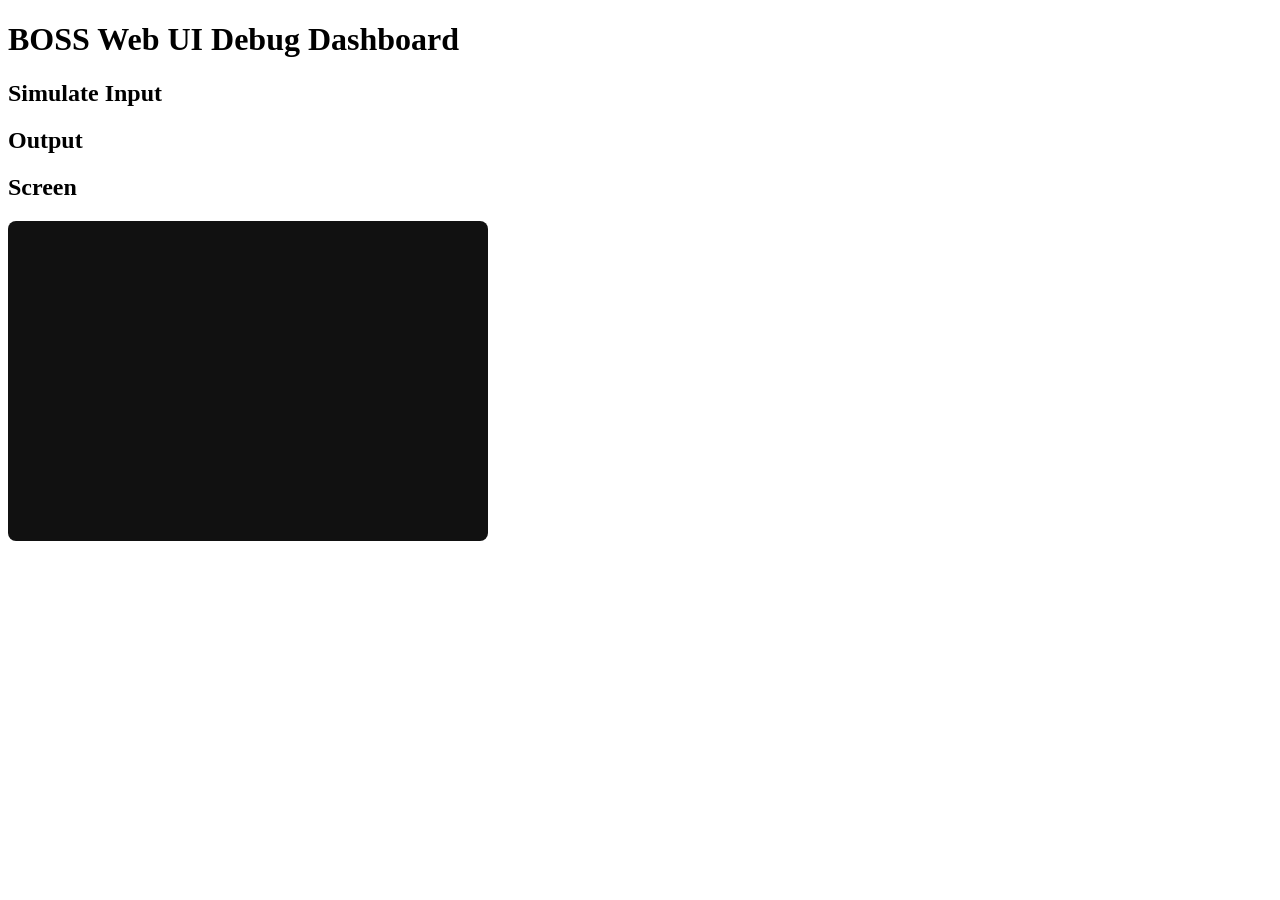
==== boss/webui/static/index.html @ 99c830b0 "web ui debugger buildout" ====
<!DOCTYPE html>
<html lang="en">
<head>
    <meta charset="UTF-8">
    <title>BOSS Web UI Debug Dashboard</title>
    <meta name="viewport" content="width=device-width, initial-scale=1.0">
    <link rel="stylesheet" href="/static/style.css">
</head>
<body>
    <h1>BOSS Web UI Debug Dashboard</h1>
    <div id="status"></div>
    <div class="dashboard">
        <section>
            <h2>Simulate Input</h2>
            <div id="controls"></div>
        </section>
        <section>
            <h2>Output</h2>
            <div id="output-state"></div>
        </section>
        <section>
            <h2>Screen</h2>
            <canvas id="screen-emulator" width="480" height="320" style="background:#111; border-radius:8px; width:100%; max-width:480px; height:320px;"></canvas>
        </section>
    </div>
    <script src="/static/main.js"></script>
</body>
</html>
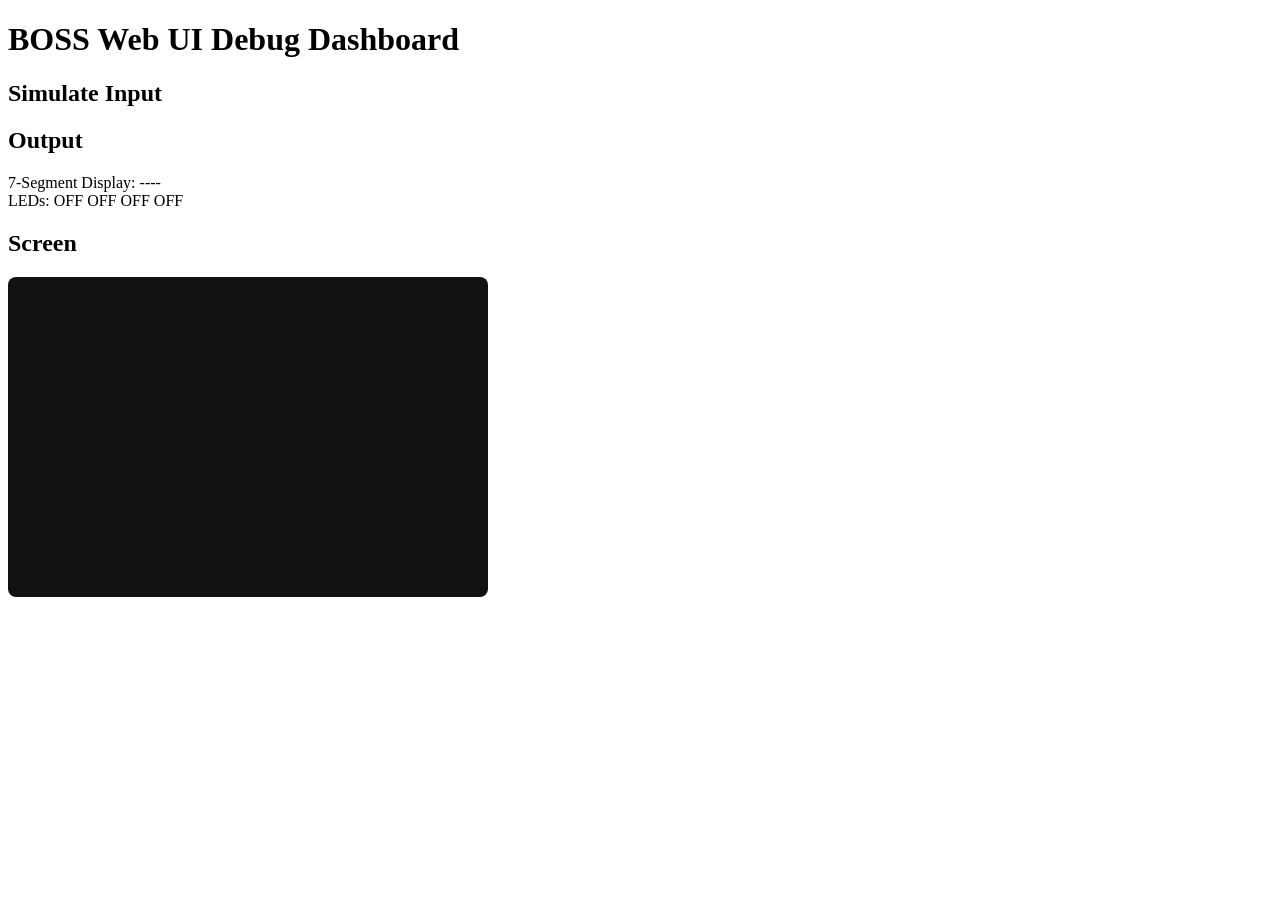
==== commit 3e749610: "Enhance BOSS Web UI with real-time hardware emulation features - Updated hardware initialization in " ====
--- a/boss/webui/static/index.html
+++ b/boss/webui/static/index.html
@@ -9,16 +9,30 @@
 <body>
     <h1>BOSS Web UI Debug Dashboard</h1>
     <div id="status"></div>
-    <div class="dashboard">
+    <div class="dashboard dashboard-top">
         <section>
             <h2>Simulate Input</h2>
             <div id="controls"></div>
         </section>
         <section>
             <h2>Output</h2>
-            <div id="output-state"></div>
+            <div id="output-card">
+                <div class="output-row">
+                    <span class="output-label">7-Segment Display:</span>
+                    <span id="display-value" class="output-value">----</span>
+                </div>
+                <div class="output-row">
+                    <span class="output-label">LEDs:</span>
+                    <span id="led-red" class="led-indicator led-red">OFF</span>
+                    <span id="led-yellow" class="led-indicator led-yellow">OFF</span>
+                    <span id="led-green" class="led-indicator led-green">OFF</span>
+                    <span id="led-blue" class="led-indicator led-blue">OFF</span>
+                </div>
+            </div>
         </section>
-        <section>
+    </div>
+    <div class="dashboard dashboard-bottom">
+        <section style="width:100%">
             <h2>Screen</h2>
             <canvas id="screen-emulator" width="480" height="320" style="background:#111; border-radius:8px; width:100%; max-width:480px; height:320px;"></canvas>
         </section>
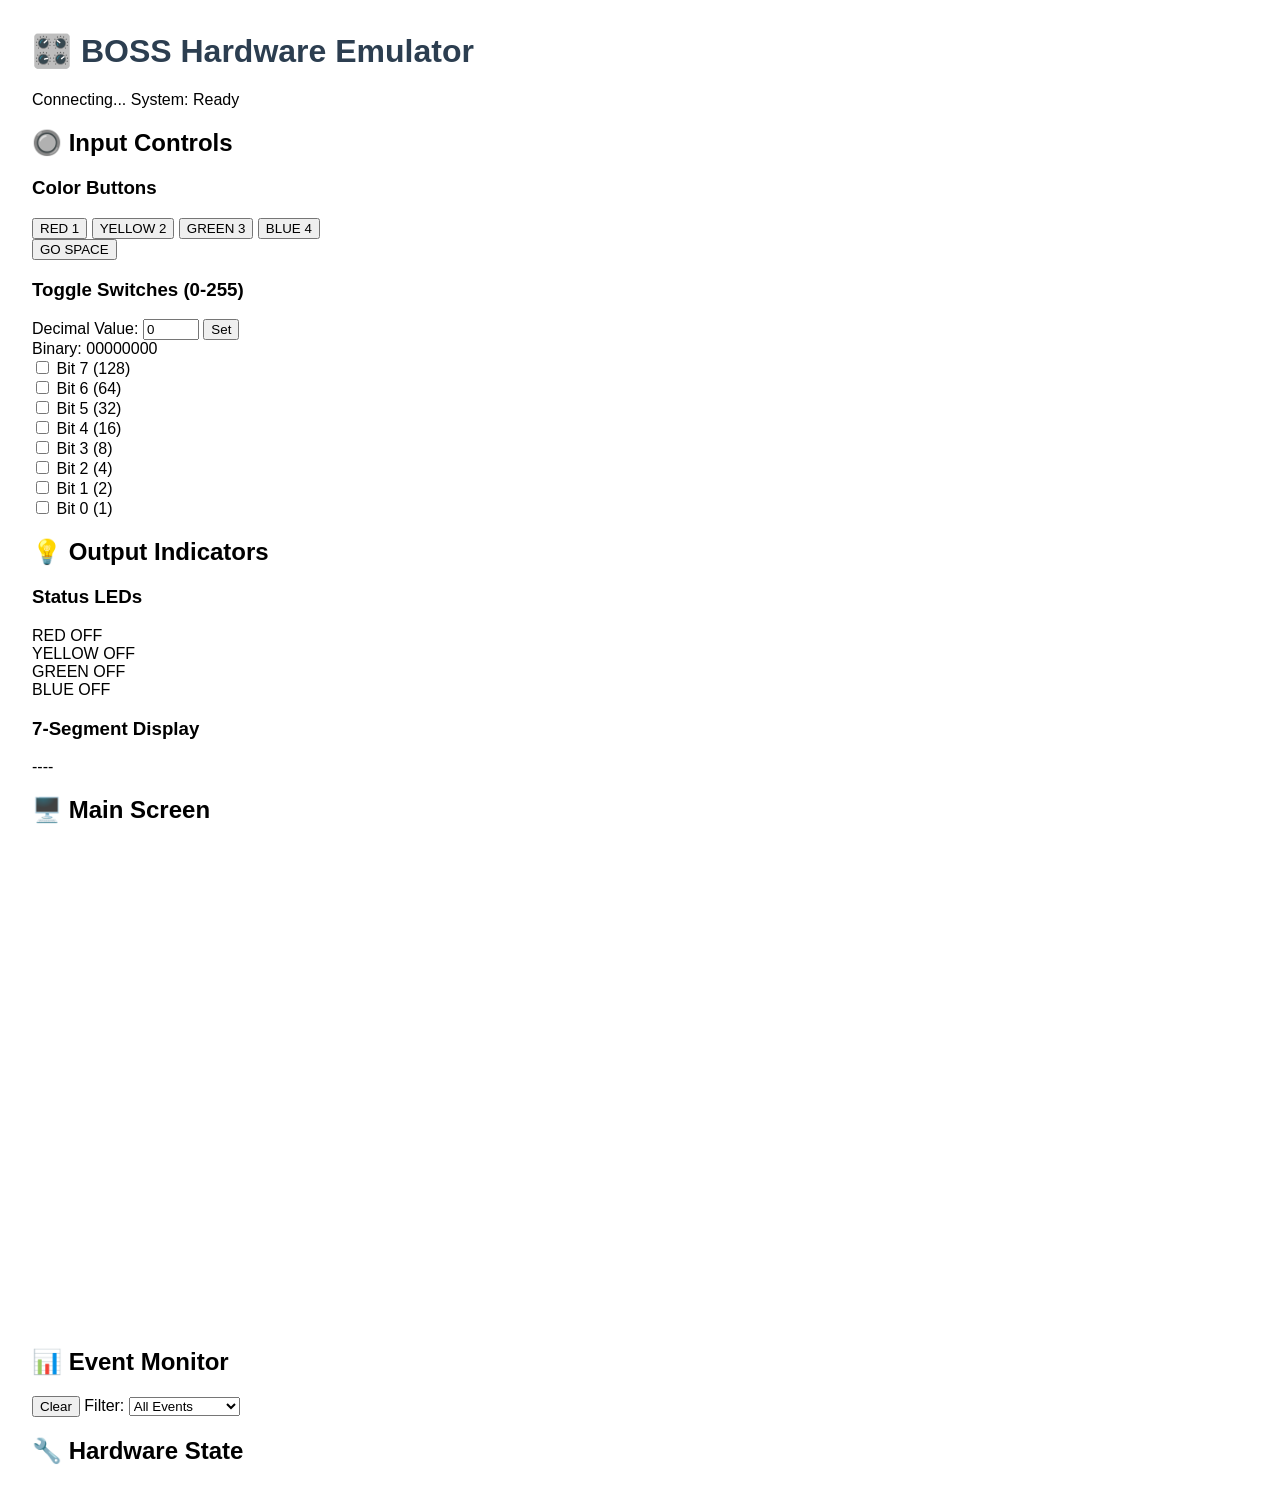
==== commit 35d99f27: "Refactor Web UI: Clean up HTML and CSS structure for improved maintainability" ====
--- a/boss/webui/static/index.html
+++ b/boss/webui/static/index.html
@@ -2,41 +2,221 @@
 <html lang="en">
 <head>
     <meta charset="UTF-8">
-    <title>BOSS Web UI Debug Dashboard</title>
     <meta name="viewport" content="width=device-width, initial-scale=1.0">
+    <title>BOSS Web UI - Hardware Emulator</title>
     <link rel="stylesheet" href="/static/style.css">
+    <style>
+        body { font-family: sans-serif; margin: 2em; }
+        h1 { color: #2c3e50; }
+        #hardware-state { margin-top: 1em; }
+        .led { display: inline-block; width: 20px; height: 20px; border-radius: 50%; margin-right: 8px; }
+        .on { background: #27ae60; }
+        .off { background: #c0392b; }
+        .label { margin-right: 16px; }
+    </style>
 </head>
 <body>
-    <h1>BOSS Web UI Debug Dashboard</h1>
-    <div id="status"></div>
-    <div class="dashboard dashboard-top">
-        <section>
-            <h2>Simulate Input</h2>
-            <div id="controls"></div>
-        </section>
-        <section>
-            <h2>Output</h2>
-            <div id="output-card">
-                <div class="output-row">
-                    <span class="output-label">7-Segment Display:</span>
-                    <span id="display-value" class="output-value">----</span>
-                </div>
-                <div class="output-row">
-                    <span class="output-label">LEDs:</span>
-                    <span id="led-red" class="led-indicator led-red">OFF</span>
-                    <span id="led-yellow" class="led-indicator led-yellow">OFF</span>
-                    <span id="led-green" class="led-indicator led-green">OFF</span>
-                    <span id="led-blue" class="led-indicator led-blue">OFF</span>
-                </div>
+    <div class="container">
+        <header>
+            <h1>🎛️ BOSS Hardware Emulator</h1>
+            <div class="status-bar">
+                <span id="connection-status" class="status disconnected">Connecting...</span>
+                <span id="system-status">System: Ready</span>
             </div>
-        </section>
+        </header>
+
+        <main class="dashboard">
+            <!-- Input Controls Section -->
+            <section class="panel input-panel">
+                <h2>🔘 Input Controls</h2>
+                
+                <!-- Buttons -->
+                <div class="control-group">
+                    <h3>Color Buttons</h3>
+                    <div class="button-grid">
+                        <button class="hw-button red" data-button="red">
+                            <span class="button-label">RED</span>
+                            <span class="button-shortcut">1</span>
+                        </button>
+                        <button class="hw-button yellow" data-button="yellow">
+                            <span class="button-label">YELLOW</span>
+                            <span class="button-shortcut">2</span>
+                        </button>
+                        <button class="hw-button green" data-button="green">
+                            <span class="button-label">GREEN</span>
+                            <span class="button-shortcut">3</span>
+                        </button>
+                        <button class="hw-button blue" data-button="blue">
+                            <span class="button-label">BLUE</span>
+                            <span class="button-shortcut">4</span>
+                        </button>
+                    </div>
+                    
+                    <div class="main-button-container">
+                        <button class="hw-button main-button" data-button="main">
+                            <span class="button-label">GO</span>
+                            <span class="button-shortcut">SPACE</span>
+                        </button>
+                    </div>
+                </div>
+
+                <!-- Switch Controls -->
+                <div class="control-group">
+                    <h3>Toggle Switches (0-255)</h3>
+                    
+                    <div class="switch-input">
+                        <label for="switch-value">Decimal Value:</label>
+                        <input type="number" id="switch-value" min="0" max="255" value="0">
+                        <button id="set-switch-btn">Set</button>
+                    </div>
+                    
+                    <div class="binary-display">
+                        <span class="binary-label">Binary:</span>
+                        <span id="binary-value">00000000</span>
+                    </div>
+                    
+                    <div class="bit-switches">
+                        <div class="bit-switch" data-bit="7">
+                            <input type="checkbox" id="bit7" data-bit="7">
+                            <label for="bit7">Bit 7 (128)</label>
+                        </div>
+                        <div class="bit-switch" data-bit="6">
+                            <input type="checkbox" id="bit6" data-bit="6">
+                            <label for="bit6">Bit 6 (64)</label>
+                        </div>
+                        <div class="bit-switch" data-bit="5">
+                            <input type="checkbox" id="bit5" data-bit="5">
+                            <label for="bit5">Bit 5 (32)</label>
+                        </div>
+                        <div class="bit-switch" data-bit="4">
+                            <input type="checkbox" id="bit4" data-bit="4">
+                            <label for="bit4">Bit 4 (16)</label>
+                        </div>
+                        <div class="bit-switch" data-bit="3">
+                            <input type="checkbox" id="bit3" data-bit="3">
+                            <label for="bit3">Bit 3 (8)</label>
+                        </div>
+                        <div class="bit-switch" data-bit="2">
+                            <input type="checkbox" id="bit2" data-bit="2">
+                            <label for="bit2">Bit 2 (4)</label>
+                        </div>
+                        <div class="bit-switch" data-bit="1">
+                            <input type="checkbox" id="bit1" data-bit="1">
+                            <label for="bit1">Bit 1 (2)</label>
+                        </div>
+                        <div class="bit-switch" data-bit="0">
+                            <input type="checkbox" id="bit0" data-bit="0">
+                            <label for="bit0">Bit 0 (1)</label>
+                        </div>
+                    </div>
+                </div>
+            </section>
+
+            <!-- Output Indicators Section -->
+            <section class="panel output-panel">
+                <h2>💡 Output Indicators</h2>
+                
+                <!-- LEDs -->
+                <div class="control-group">
+                    <h3>Status LEDs</h3>
+                    <div class="led-grid">
+                        <div class="led-indicator" data-color="red">
+                            <div class="led-light red" id="led-red"></div>
+                            <span class="led-label">RED</span>
+                            <span class="led-status" id="status-red">OFF</span>
+                        </div>
+                        <div class="led-indicator" data-color="yellow">
+                            <div class="led-light yellow" id="led-yellow"></div>
+                            <span class="led-label">YELLOW</span>
+                            <span class="led-status" id="status-yellow">OFF</span>
+                        </div>
+                        <div class="led-indicator" data-color="green">
+                            <div class="led-light green" id="led-green"></div>
+                            <span class="led-label">GREEN</span>
+                            <span class="led-status" id="status-green">OFF</span>
+                        </div>
+                        <div class="led-indicator" data-color="blue">
+                            <div class="led-light blue" id="led-blue"></div>
+                            <span class="led-label">BLUE</span>
+                            <span class="led-status" id="status-blue">OFF</span>
+                        </div>
+                    </div>
+                </div>
+
+                <!-- 7-Segment Display -->
+                <div class="control-group">
+                    <h3>7-Segment Display</h3>
+                    <div class="seven-segment-display">
+                        <span id="display-value">----</span>
+                    </div>
+                </div>
+            </section>
+
+            <!-- Screen Emulator Section -->
+            <section class="panel screen-panel">
+                <h2>🖥️ Main Screen</h2>
+                <div class="screen-container">
+                    <canvas id="screen-canvas" width="800" height="480"></canvas>
+                    <div class="screen-overlay" id="screen-text"></div>
+                </div>
+            </section>
+
+            <!-- Event Monitor Section -->
+            <section class="panel event-panel">
+                <h2>📊 Event Monitor</h2>
+                <div class="event-controls">
+                    <button id="clear-events-btn">Clear</button>
+                    <label>
+                        Filter: 
+                        <select id="event-filter">
+                            <option value="">All Events</option>
+                            <option value="input">Input Events</option>
+                            <option value="output">Output Events</option>
+                            <option value="system">System Events</option>
+                        </select>
+                    </label>
+                </div>
+                <div class="event-log" id="event-log"></div>
+            </section>
+
+            <!-- Hardware State Section -->
+            <section class="panel hardware-state-panel">
+                <h2>🔧 Hardware State</h2>
+                <div id="hardware-state">
+                    <div id="leds"></div>
+                    <div id="display"></div>
+                    <div id="switch"></div>
+                    <div id="screen"></div>
+                </div>
+            </section>
+        </main>
     </div>
-    <div class="dashboard dashboard-bottom">
-        <section style="width:100%">
-            <h2>Screen</h2>
-            <canvas id="screen-emulator" width="480" height="320" style="background:#111; border-radius:8px; width:100%; max-width:480px; height:320px;"></canvas>
-        </section>
-    </div>
-    <script src="/static/main.js"></script>
+
+    <script src="/static/app.js"></script>
+    <script>
+        const ws = new WebSocket(`ws://${location.host}/ws`);
+        ws.onmessage = function(event) {
+            const msg = JSON.parse(event.data);
+            if (msg.event === 'initial_state' || msg.event.endsWith('_changed')) {
+                updateState(msg.payload);
+            }
+        };
+        function updateState(state) {
+            // LEDs
+            const leds = ['red','yellow','green','blue'];
+            let ledHtml = '<b>LEDs:</b> ';
+            leds.forEach(color => {
+                const on = state[`led_${color}`];
+                ledHtml += `<span class="led ${on ? 'on' : 'off'}"></span><span class="label">${color}</span>`;
+            });
+            document.getElementById('leds').innerHTML = ledHtml;
+            // Display
+            document.getElementById('display').innerHTML = `<b>7-Segment:</b> ${state.display || '----'}`;
+            // Switch
+            document.getElementById('switch').innerHTML = `<b>Switch Value:</b> ${state.switch_value}`;
+            // Screen
+            document.getElementById('screen').innerHTML = `<b>Screen:</b> ${state.screen_content || ''}`;
+        }
+    </script>
 </body>
 </html>
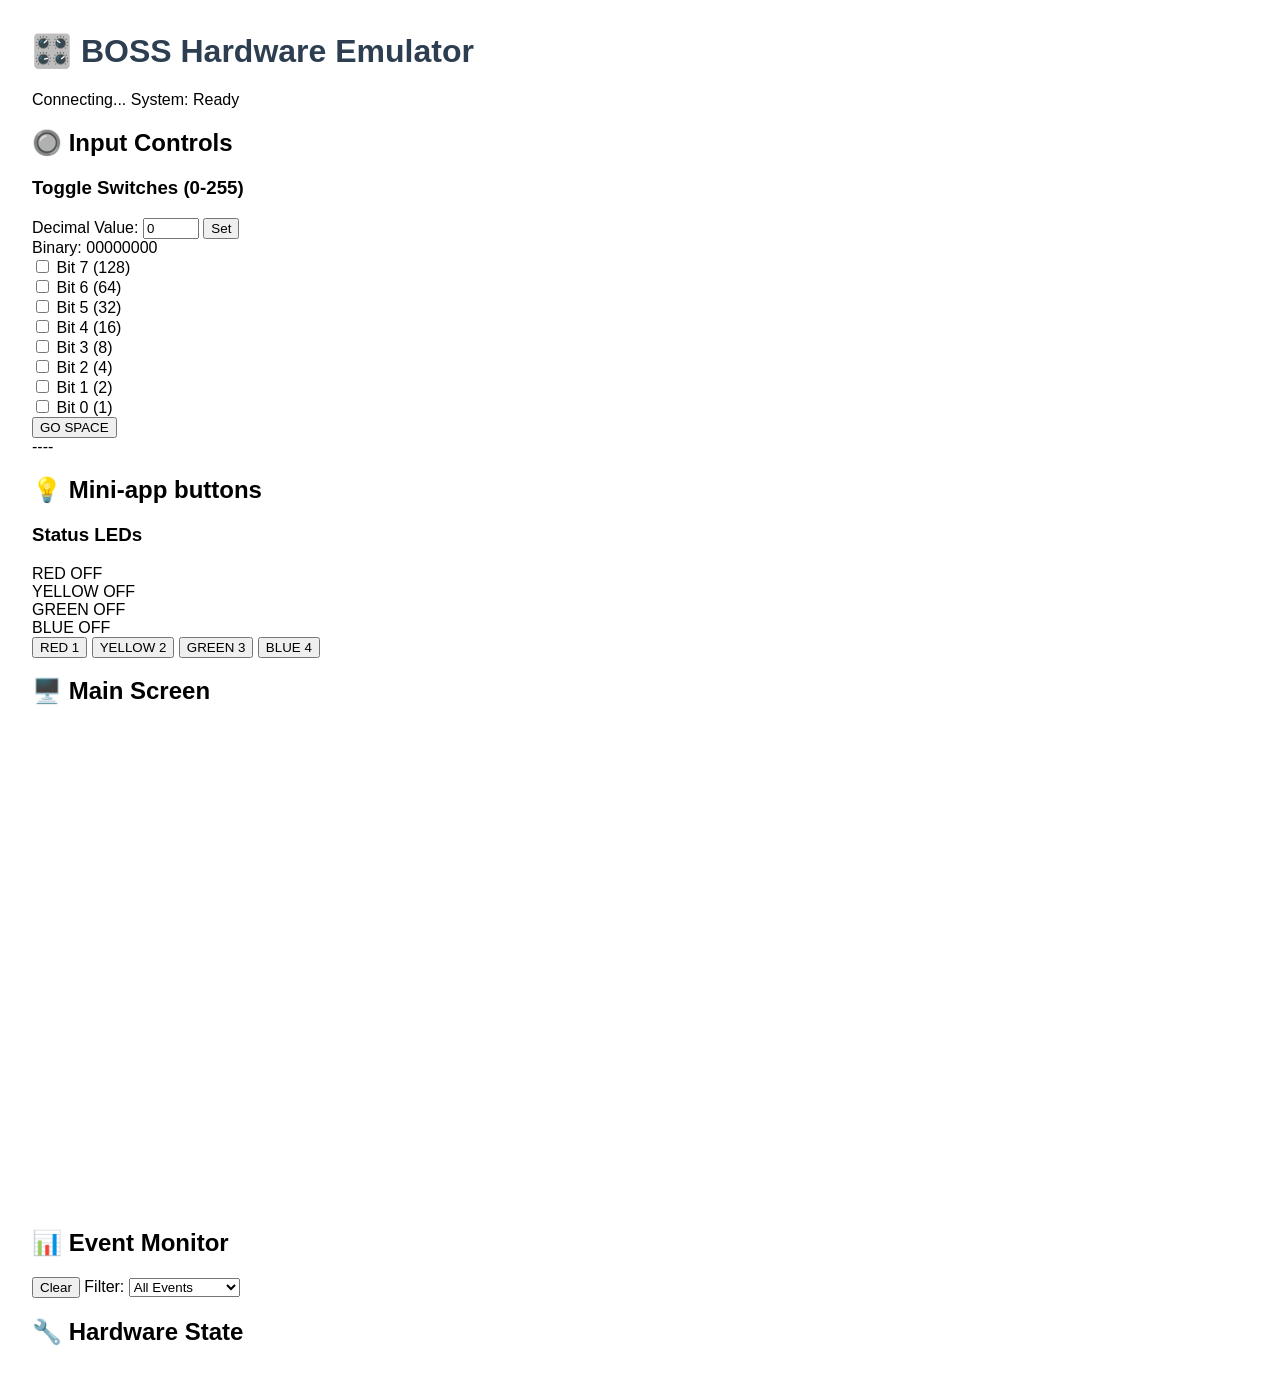
==== commit 9039e38d: "feat: Initialize workspace and add comprehensive architecture documentation - Created a new workspac" ====
--- a/boss/webui/static/index.html
+++ b/boss/webui/static/index.html
@@ -30,35 +30,7 @@
             <section class="panel input-panel">
                 <h2>🔘 Input Controls</h2>
                 
-                <!-- Buttons -->
-                <div class="control-group">
-                    <h3>Color Buttons</h3>
-                    <div class="button-grid">
-                        <button class="hw-button red" data-button="red">
-                            <span class="button-label">RED</span>
-                            <span class="button-shortcut">1</span>
-                        </button>
-                        <button class="hw-button yellow" data-button="yellow">
-                            <span class="button-label">YELLOW</span>
-                            <span class="button-shortcut">2</span>
-                        </button>
-                        <button class="hw-button green" data-button="green">
-                            <span class="button-label">GREEN</span>
-                            <span class="button-shortcut">3</span>
-                        </button>
-                        <button class="hw-button blue" data-button="blue">
-                            <span class="button-label">BLUE</span>
-                            <span class="button-shortcut">4</span>
-                        </button>
-                    </div>
-                    
-                    <div class="main-button-container">
-                        <button class="hw-button main-button" data-button="main">
-                            <span class="button-label">GO</span>
-                            <span class="button-shortcut">SPACE</span>
-                        </button>
-                    </div>
-                </div>
+              
 
                 <!-- Switch Controls -->
                 <div class="control-group">
@@ -68,11 +40,10 @@
                         <label for="switch-value">Decimal Value:</label>
                         <input type="number" id="switch-value" min="0" max="255" value="0">
                         <button id="set-switch-btn">Set</button>
-                    </div>
-                    
-                    <div class="binary-display">
-                        <span class="binary-label">Binary:</span>
-                        <span id="binary-value">00000000</span>
+                        <div class="binary-display">
+                            <span class="binary-label">Binary:</span>
+                            <span id="binary-value">00000000</span>
+                        </div>
                     </div>
                     
                     <div class="bit-switches">
@@ -110,11 +81,24 @@
                         </div>
                     </div>
                 </div>
+                <div class="control-group">
+         
+                    <button class="hw-button main-button" data-button="main">
+                        <span class="button-label">GO</span>
+                        <span class="button-shortcut">SPACE</span>
+                    </button>
+                    <!-- 7-Segment Display -->
+                    <div class="seven-segment-display">
+                        <span id="display-value">----</span>
+                    </div>
+             
+                </div>
+
             </section>
 
             <!-- Output Indicators Section -->
             <section class="panel output-panel">
-                <h2>💡 Output Indicators</h2>
+                <h2>💡 Mini-app buttons</h2>
                 
                 <!-- LEDs -->
                 <div class="control-group">
@@ -141,15 +125,27 @@
                             <span class="led-status" id="status-blue">OFF</span>
                         </div>
                     </div>
-                </div>
-
-                <!-- 7-Segment Display -->
-                <div class="control-group">
-                    <h3>7-Segment Display</h3>
-                    <div class="seven-segment-display">
-                        <span id="display-value">----</span>
-                    </div>
-                </div>
+                    <div class="button-grid">
+                        <button class="hw-button red" data-button="red">
+                            <span class="button-label">RED</span>
+                            <span class="button-shortcut">1</span>
+                        </button>
+                        <button class="hw-button yellow" data-button="yellow">
+                            <span class="button-label">YELLOW</span>
+                            <span class="button-shortcut">2</span>
+                        </button>
+                        <button class="hw-button green" data-button="green">
+                            <span class="button-label">GREEN</span>
+                            <span class="button-shortcut">3</span>
+                        </button>
+                        <button class="hw-button blue" data-button="blue">
+                            <span class="button-label">BLUE</span>
+                            <span class="button-shortcut">4</span>
+                        </button>
+                    </div>
+                </div>
+
+
             </section>
 
             <!-- Screen Emulator Section -->
